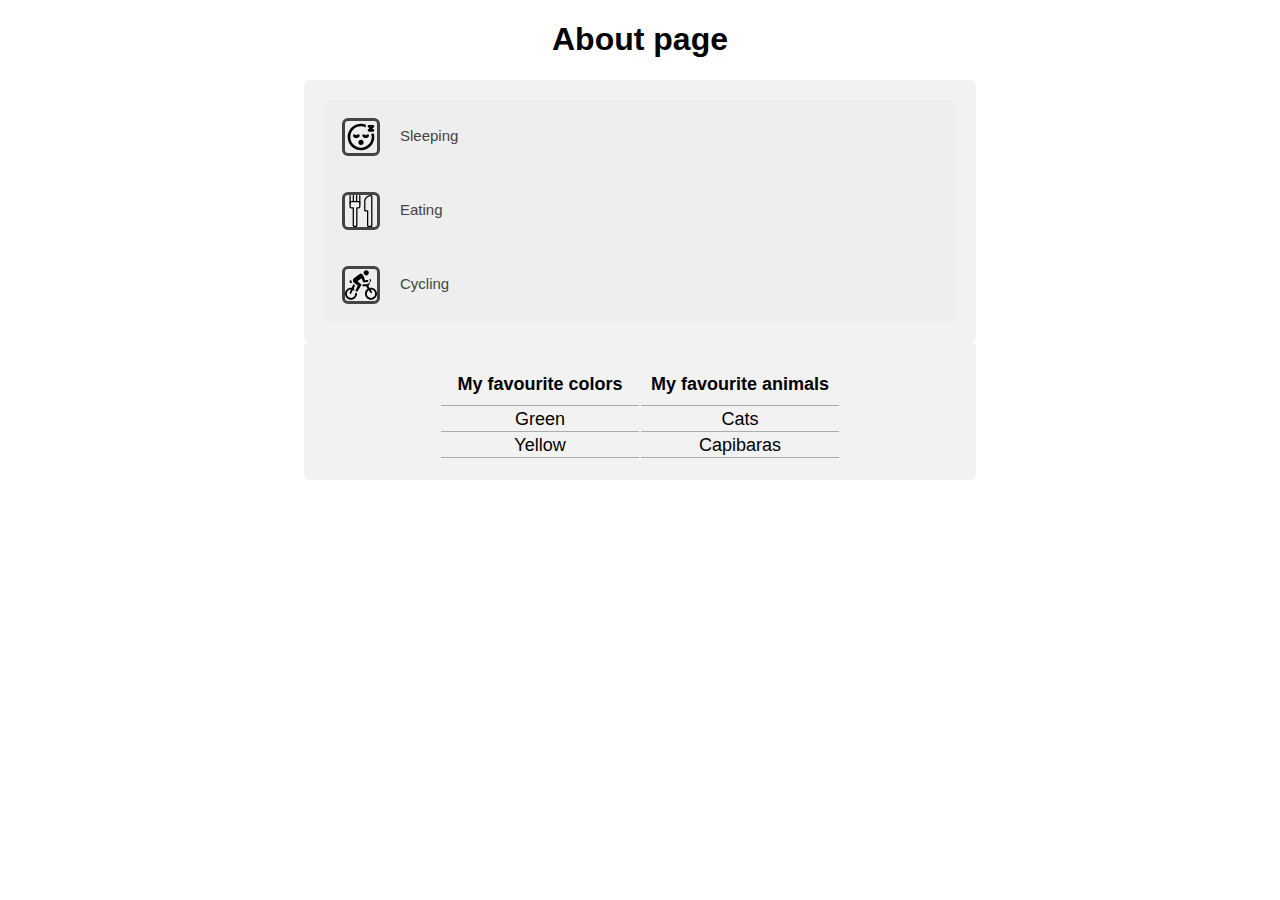
==== about.html @ ac6e3717 "Hobbies: accordion uses javascript" ====
<!DOCTYPE html>
<html>
	<head>
		<div class="center">
			<div class="font-arial">
					<h1>About page</h1>
			</div>
		</div>
	</head>
	<body>
		<div class="center">
			<div class="font-arial">
				<div class="container">
					<button class="accordion"><img src="./assets/sleeping-face-svgrepo-com.svg">Sleeping</button>
					<div class="panel">
						<p>Lorem ipsum dolor sit amet consectetur adipisicing elit. Qui, consequuntur.</p>
					</div>
					<button class="accordion"><img src="./assets/eating-out-svgrepo-com.svg">Eating</button>
					<div class="panel">
						<p>Lorem ipsum dolor sit amet consectetur adipisicing..</p>
					</div>
					<button class="accordion"><img src="./assets/cycling-svgrepo-com.svg">Cycling</button>
					<div class="panel">
						<p>Lorem ipsum dolor sit amet consectetur, adipisicing elit. Veritatis, quae voluptatem.</p>
					</div>
				</div>
				<div class="container">
					<table>
						<tr>
							<th>My favourite colors</th>
							<th>My favourite animals</th>
						</tr>
						<tr>
							<td>Green</td>
							<td>Cats</td>
						</tr>
						<tr>
							<td>Yellow</td>
							<td>Capibaras</td>
						</tr>
					</table>
				</div>
			</div>
		</div>
	</body>
</html>

<style scoped>
summary {
	cursor: pointer;
	font-size: larger;
	margin-bottom: 20px;
}

details p {
  font-size: larger;
	color: gray;
}

img {
  width: 32px;
  height: 32px;
	vertical-align: middle;
	margin-right: 20px;
	padding: auto;
	border: solid;
	border-radius: 6px;
}

table {
	margin: auto;
	font-size: 18px;
}

td {
  width: 50%;
  border-bottom: 1px solid #ababab;
}

th {
  padding: 10px;
  border-bottom: 1px solid #ababab;
}	

.center {
	line-height: normal;
  text-align: center;
}

.font-arial {
  font-family: Arial, Helvetica, sans-serif;
}

.container {
  border-radius: 5px;
  background-color: #f2f2f2;
  padding: 20px;
  width: 50%;
  margin: auto;
}

.accordion {
  background-color: #eee;
  color: #444;
  cursor: pointer;
  padding: 18px;
  width: 100%;
  border: none;
  text-align: left;
  outline: none;
  font-size: 15px;
  transition: 0.4s;
	margin: auto;
}

.active, .accordion:hover {
  background-color: #ccc; 
}

.panel {
  padding: 0 18px;
  display: none;
  background-color: white;
  overflow: hidden;
	margin: auto;
}
</style>

<script>
	var acc = document.getElementsByClassName("accordion");
	var i;

	for (i = 0; i < acc.length; i++) {
		acc[i].addEventListener("click", function() {
			this.classList.toggle("active");
			var panel = this.nextElementSibling;
			if (panel.style.display === "block") {
				panel.style.display = "none";
			} else {
				panel.style.display = "block";
			}
		});
	}
</script>
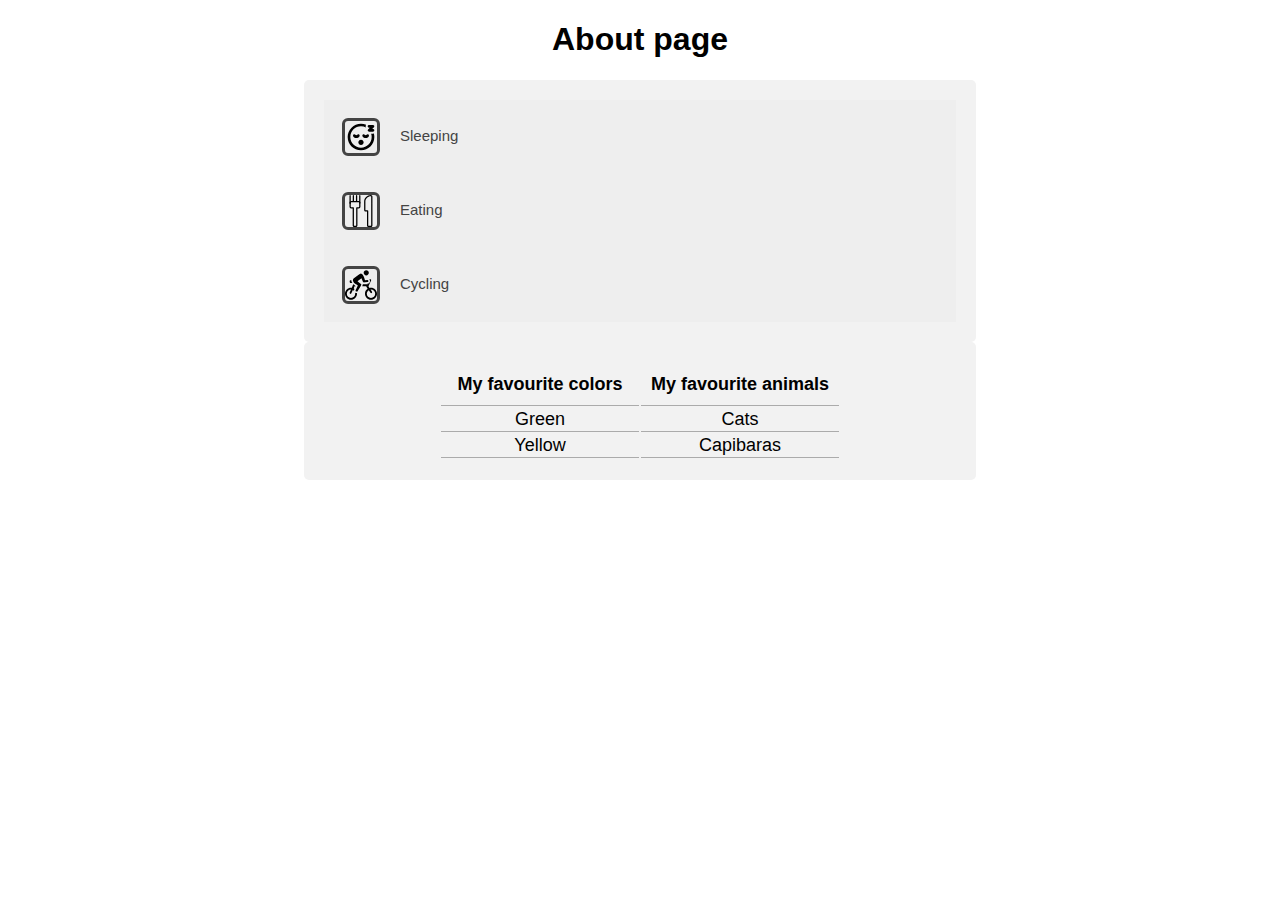
==== commit 0baf4207: "Added html meta tags" ====
--- a/about.html
+++ b/about.html
@@ -1,6 +1,12 @@
 <!DOCTYPE html>
 <html>
 	<head>
+		<meta charset="UTF-8">
+		<meta name="description" content="About page">
+		<meta name="keywords" content="HTML, CSS, JavaScript">
+		<meta name="author" content="Alan Parik">
+		<meta name="viewport" content="width=device-width, initial-scale=1.0">
+		<title>About</title>
 		<div class="center">
 			<div class="font-arial">
 					<h1>About page</h1>
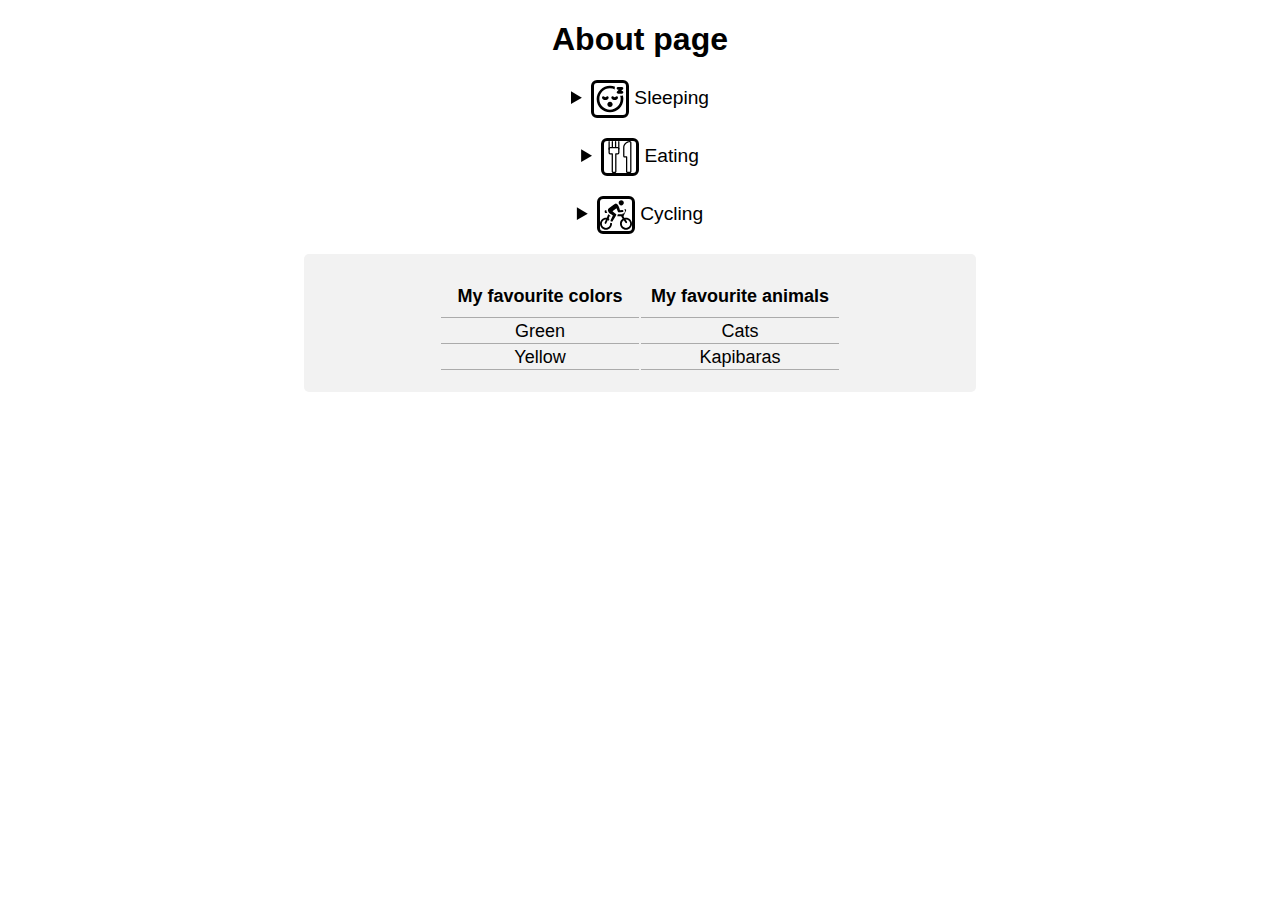
==== commit 5dcce957: "code review" ====
--- a/about.html
+++ b/about.html
@@ -1,150 +1,101 @@
 <!DOCTYPE html>
 <html>
-	<head>
-		<meta charset="UTF-8">
-		<meta name="description" content="About page">
-		<meta name="keywords" content="HTML, CSS, JavaScript">
-		<meta name="author" content="Alan Parik">
-		<meta name="viewport" content="width=device-width, initial-scale=1.0">
-		<title>About</title>
-		<div class="center">
-			<div class="font-arial">
-					<h1>About page</h1>
-			</div>
-		</div>
-	</head>
-	<body>
-		<div class="center">
-			<div class="font-arial">
-				<div class="container">
-					<button class="accordion"><img src="./assets/sleeping-face-svgrepo-com.svg">Sleeping</button>
-					<div class="panel">
-						<p>Lorem ipsum dolor sit amet consectetur adipisicing elit. Qui, consequuntur.</p>
-					</div>
-					<button class="accordion"><img src="./assets/eating-out-svgrepo-com.svg">Eating</button>
-					<div class="panel">
-						<p>Lorem ipsum dolor sit amet consectetur adipisicing..</p>
-					</div>
-					<button class="accordion"><img src="./assets/cycling-svgrepo-com.svg">Cycling</button>
-					<div class="panel">
-						<p>Lorem ipsum dolor sit amet consectetur, adipisicing elit. Veritatis, quae voluptatem.</p>
-					</div>
-				</div>
-				<div class="container">
-					<table>
-						<tr>
-							<th>My favourite colors</th>
-							<th>My favourite animals</th>
-						</tr>
-						<tr>
-							<td>Green</td>
-							<td>Cats</td>
-						</tr>
-						<tr>
-							<td>Yellow</td>
-							<td>Capibaras</td>
-						</tr>
-					</table>
-				</div>
-			</div>
-		</div>
-	</body>
+  <head>
+    <div class="center">
+      <div class="font-arial">
+        <h1>About page</h1>
+      </div>
+    </div>
+  </head>
+  <body>
+    <div class="center">
+      <div class="font-arial">
+        <div>
+          <details>
+            <summary><img src="./assets/sleeping-face-svgrepo-com.svg" />Sleeping</summary>
+            <p>Lorem ipsum dolor sit amet consectetur adipisicing elit. Rem, voluptate?</p>
+          </details>
+          <details>
+            <summary><img src="./assets/eating-out-svgrepo-com.svg" />Eating</summary>
+            <p>Lorem ipsum dolor sit amet.</p>
+          </details>
+          <details>
+            <summary><img src="./assets/cycling-svgrepo-com.svg" />Cycling</summary>
+            <p>Lorem ipsum dolor, sit amet consectetur adipisicing elit. Sed beatae maxime corporis!</p>
+          </details>
+        </div>
+        <div class="container">
+          <table>
+            <tr>
+              <th>My favourite colors</th>
+              <th>My favourite animals</th>
+            </tr>
+            <tr>
+              <td>Green</td>
+              <td>Cats</td>
+            </tr>
+            <tr>
+              <td>Yellow</td>
+              <td>Kapibaras</td>
+            </tr>
+          </table>
+        </div>
+      </div>
+    </div>
+  </body>
 </html>
 
 <style scoped>
-summary {
-	cursor: pointer;
-	font-size: larger;
-	margin-bottom: 20px;
-}
+  summary {
+    cursor: pointer;
+    font-size: larger;
+    margin-bottom: 20px;
+  }
 
-details p {
-  font-size: larger;
-	color: gray;
-}
+  details p {
+    font-size: larger;
+    color: gray;
+  }
 
-img {
-  width: 32px;
-  height: 32px;
-	vertical-align: middle;
-	margin-right: 20px;
-	padding: auto;
-	border: solid;
-	border-radius: 6px;
-}
+  img {
+    width: 32px;
+    height: 32px;
+    vertical-align: middle;
+    margin-right: 5px;
+    padding: auto;
+    border: solid;
+    border-radius: 6px;
+  }
 
-table {
-	margin: auto;
-	font-size: 18px;
-}
+  table {
+    margin: auto;
+    font-size: 18px;
+  }
 
-td {
-  width: 50%;
-  border-bottom: 1px solid #ababab;
-}
+  td {
+    width: 50%;
+    border-bottom: 1px solid #ababab;
+  }
 
-th {
-  padding: 10px;
-  border-bottom: 1px solid #ababab;
-}	
+  th {
+    padding: 10px;
+    border-bottom: 1px solid #ababab;
+  }
 
-.center {
-	line-height: normal;
-  text-align: center;
-}
+  .center {
+    line-height: normal;
+    text-align: center;
+  }
 
-.font-arial {
-  font-family: Arial, Helvetica, sans-serif;
-}
+  .font-arial {
+    font-family: Arial, Helvetica, sans-serif;
+  }
 
-.container {
-  border-radius: 5px;
-  background-color: #f2f2f2;
-  padding: 20px;
-  width: 50%;
-  margin: auto;
-}
-
-.accordion {
-  background-color: #eee;
-  color: #444;
-  cursor: pointer;
-  padding: 18px;
-  width: 100%;
-  border: none;
-  text-align: left;
-  outline: none;
-  font-size: 15px;
-  transition: 0.4s;
-	margin: auto;
-}
-
-.active, .accordion:hover {
-  background-color: #ccc; 
-}
-
-.panel {
-  padding: 0 18px;
-  display: none;
-  background-color: white;
-  overflow: hidden;
-	margin: auto;
-}
+  .container {
+    border-radius: 5px;
+    background-color: #f2f2f2;
+    padding: 20px;
+    width: 50%;
+    margin: auto;
+  }
 </style>
-
-<script>
-	var acc = document.getElementsByClassName("accordion");
-	var i;
-
-	for (i = 0; i < acc.length; i++) {
-		acc[i].addEventListener("click", function() {
-			this.classList.toggle("active");
-			var panel = this.nextElementSibling;
-			if (panel.style.display === "block") {
-				panel.style.display = "none";
-			} else {
-				panel.style.display = "block";
-			}
-		});
-	}
-</script>
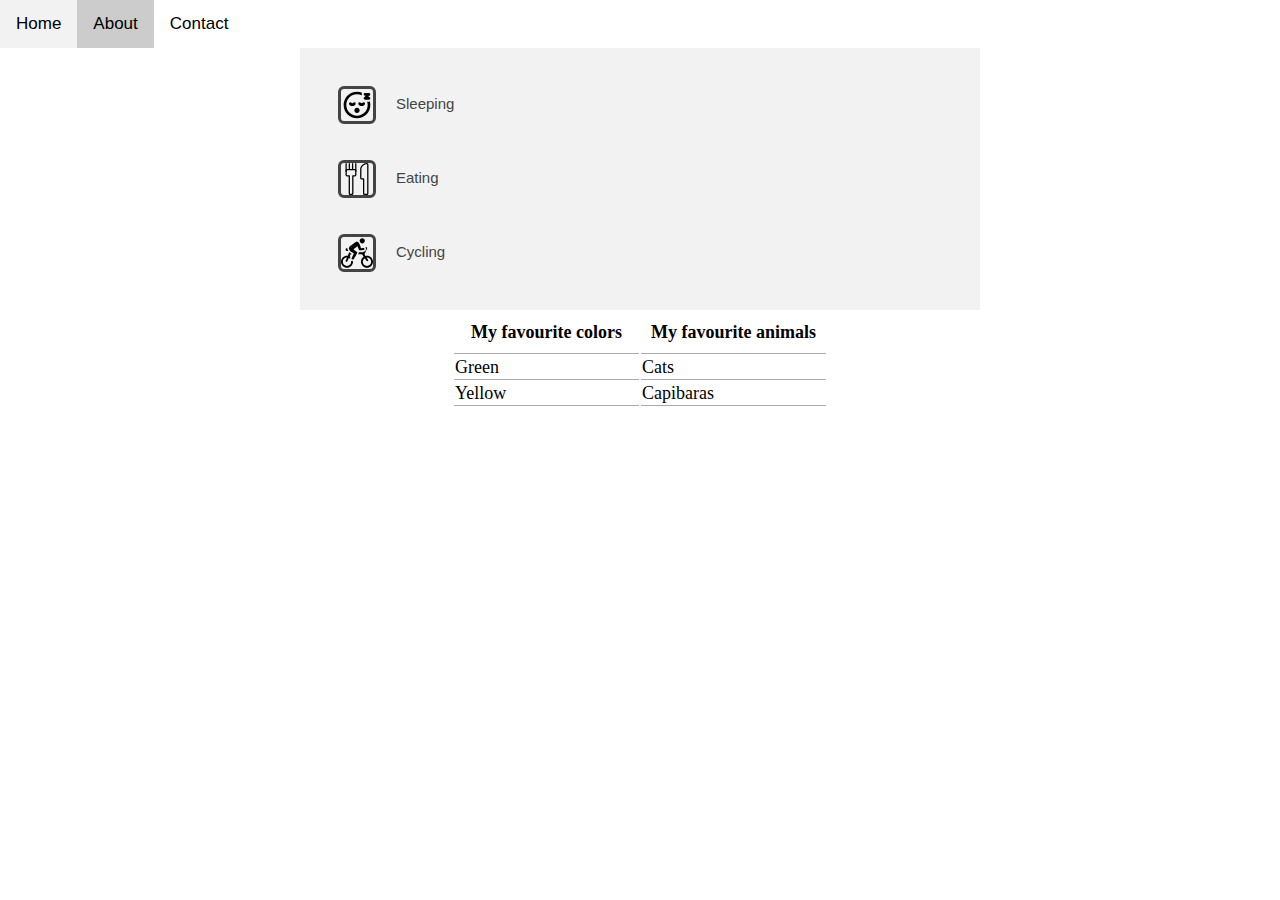
==== commit 64d0cd2e: "Added stuff" ====
--- a/about.html
+++ b/about.html
@@ -1,101 +1,86 @@
 <!DOCTYPE html>
-<html>
+<html lang="en">
   <head>
-    <div class="center">
-      <div class="font-arial">
-        <h1>About page</h1>
+    <meta charset="UTF-8" />
+    <meta http-equiv="X-UA-Compatible" content="IE=edge" />
+    <meta name="viewport" content="width=device-width, initial-scale=1.0" />
+    <title>About</title>
+    <link href="styles/shared.css" rel="stylesheet" type="text/css" />
+    <link href="styles/about-style.css" rel="stylesheet" type="text/css" />
+  </head>
+  <body>
+    <div class="topnav">
+      <a href="index.html">Home</a>
+      <a class="active" href="about.html">About</a>
+      <a href="contact.html">Contact</a>
+    </div>
+    <div class="hobbies-container">
+      <button class="accordion">
+        <img
+          class="img--thumbnail"
+          src="./assets/sleeping-hobbie-thumbnail.svg"
+        />Sleeping
+      </button>
+      <div class="panel">
+        <p>
+          Lorem ipsum dolor sit amet consectetur adipisicing elit. Qui,
+          consequuntur.
+        </p>
+      </div>
+      <button class="accordion">
+        <img
+          class="img--thumbnail"
+          src="./assets/eating-hobbie-thumbnail.svg"
+        />Eating
+      </button>
+      <div class="panel">
+        <p>Lorem ipsum dolor sit amet consectetur adipisicing..</p>
+      </div>
+      <button class="accordion">
+        <img
+          class="img--thumbnail"
+          src="./assets/cycling-hobbie-thumbnail.svg"
+        />Cycling
+      </button>
+      <div class="panel">
+        <p>
+          Lorem ipsum dolor sit amet consectetur, adipisicing elit. Veritatis,
+          quae voluptatem.
+        </p>
       </div>
     </div>
-  </head>
-  <body>
-    <div class="center">
-      <div class="font-arial">
-        <div>
-          <details>
-            <summary><img src="./assets/sleeping-face-svgrepo-com.svg" />Sleeping</summary>
-            <p>Lorem ipsum dolor sit amet consectetur adipisicing elit. Rem, voluptate?</p>
-          </details>
-          <details>
-            <summary><img src="./assets/eating-out-svgrepo-com.svg" />Eating</summary>
-            <p>Lorem ipsum dolor sit amet.</p>
-          </details>
-          <details>
-            <summary><img src="./assets/cycling-svgrepo-com.svg" />Cycling</summary>
-            <p>Lorem ipsum dolor, sit amet consectetur adipisicing elit. Sed beatae maxime corporis!</p>
-          </details>
-        </div>
-        <div class="container">
-          <table>
-            <tr>
-              <th>My favourite colors</th>
-              <th>My favourite animals</th>
-            </tr>
-            <tr>
-              <td>Green</td>
-              <td>Cats</td>
-            </tr>
-            <tr>
-              <td>Yellow</td>
-              <td>Kapibaras</td>
-            </tr>
-          </table>
-        </div>
-      </div>
+    <div class="container">
+      <table>
+        <tr>
+          <th>My favourite colors</th>
+          <th>My favourite animals</th>
+        </tr>
+        <tr>
+          <td>Green</td>
+          <td>Cats</td>
+        </tr>
+        <tr>
+          <td>Yellow</td>
+          <td>Capibaras</td>
+        </tr>
+      </table>
     </div>
   </body>
 </html>
 
-<style scoped>
-  summary {
-    cursor: pointer;
-    font-size: larger;
-    margin-bottom: 20px;
+<script>
+  var acc = document.getElementsByClassName("accordion");
+  var i;
+
+  for (i = 0; i < acc.length; i++) {
+    acc[i].addEventListener("click", function () {
+      this.classList.toggle("active");
+      var panel = this.nextElementSibling;
+      if (panel.style.display === "block") {
+        panel.style.display = "none";
+      } else {
+        panel.style.display = "block";
+      }
+    });
   }
-
-  details p {
-    font-size: larger;
-    color: gray;
-  }
-
-  img {
-    width: 32px;
-    height: 32px;
-    vertical-align: middle;
-    margin-right: 5px;
-    padding: auto;
-    border: solid;
-    border-radius: 6px;
-  }
-
-  table {
-    margin: auto;
-    font-size: 18px;
-  }
-
-  td {
-    width: 50%;
-    border-bottom: 1px solid #ababab;
-  }
-
-  th {
-    padding: 10px;
-    border-bottom: 1px solid #ababab;
-  }
-
-  .center {
-    line-height: normal;
-    text-align: center;
-  }
-
-  .font-arial {
-    font-family: Arial, Helvetica, sans-serif;
-  }
-
-  .container {
-    border-radius: 5px;
-    background-color: #f2f2f2;
-    padding: 20px;
-    width: 50%;
-    margin: auto;
-  }
-</style>
+</script>
--- a/styles/shared.css
+++ b/styles/shared.css
@@ -0,0 +1,48 @@
+body {
+  margin-top: 0;
+  margin-left: 0;
+  margin-right: 0;
+}
+
+.topnav {
+  font-family: Arial, Helvetica, sans-serif;
+  overflow: hidden;
+}
+
+.topnav a {
+  float: left;
+  color: #000000;
+  text-align: center;
+  padding: 14px 16px;
+  text-decoration: none;
+  font-size: 17px;
+}
+
+.topnav a:hover {
+  background-color: #f2f2f2;
+  color: black;
+}
+
+.topnav a.active {
+  background-color: #ccc;
+  color: rgb(0, 0, 0);
+}
+
+.content-container {
+  background-color: #f2f2f2;
+  padding: 20px;
+  width: 50%;
+  margin: auto;
+}
+
+.content-container h1 {
+  text-align: center;
+}
+
+.form-container {
+  border-radius: 5px;
+  background-color: #f2f2f2;
+  padding: 20px;
+  width: 50%;
+  margin: auto;
+}
--- a/styles/about-style.css
+++ b/styles/about-style.css
@@ -0,0 +1,60 @@
+table {
+  margin: auto;
+  font-size: 18px;
+  border-collapse: separate;
+}
+
+td {
+  width: 50%;
+    border-bottom: 1px solid #ababab;
+}
+
+th {
+  padding: 10px;
+  border-bottom: 1px solid #ababab;
+}
+
+.img--thumbnail {
+  width: 32px;
+  height: 32px;
+  vertical-align: middle;
+  margin-right: 20px;
+  padding: auto;
+  border: solid;
+  border-radius: 6px;
+}
+
+.hobbies-container {
+  background-color: #f2f2f2;
+  padding: 20px;
+  width: 50%;
+  margin: auto;
+}
+
+.accordion {
+  background-color: #f2f2f2;
+  color: #444;
+  cursor: pointer;
+  padding: 18px;
+  width: 100%;
+  border: none;
+  text-align: left;
+  outline: none;
+  font-size: 15px;
+  transition: 0.4s;
+  margin: auto;
+}
+
+.active,
+.accordion:hover {
+  background-color: #ccc;
+}
+
+.panel {
+  padding: 0 18px;
+  display: none;
+  background-color: #e2e2e2;
+  overflow: hidden;
+  margin: auto;
+  margin-bottom: 16px;
+}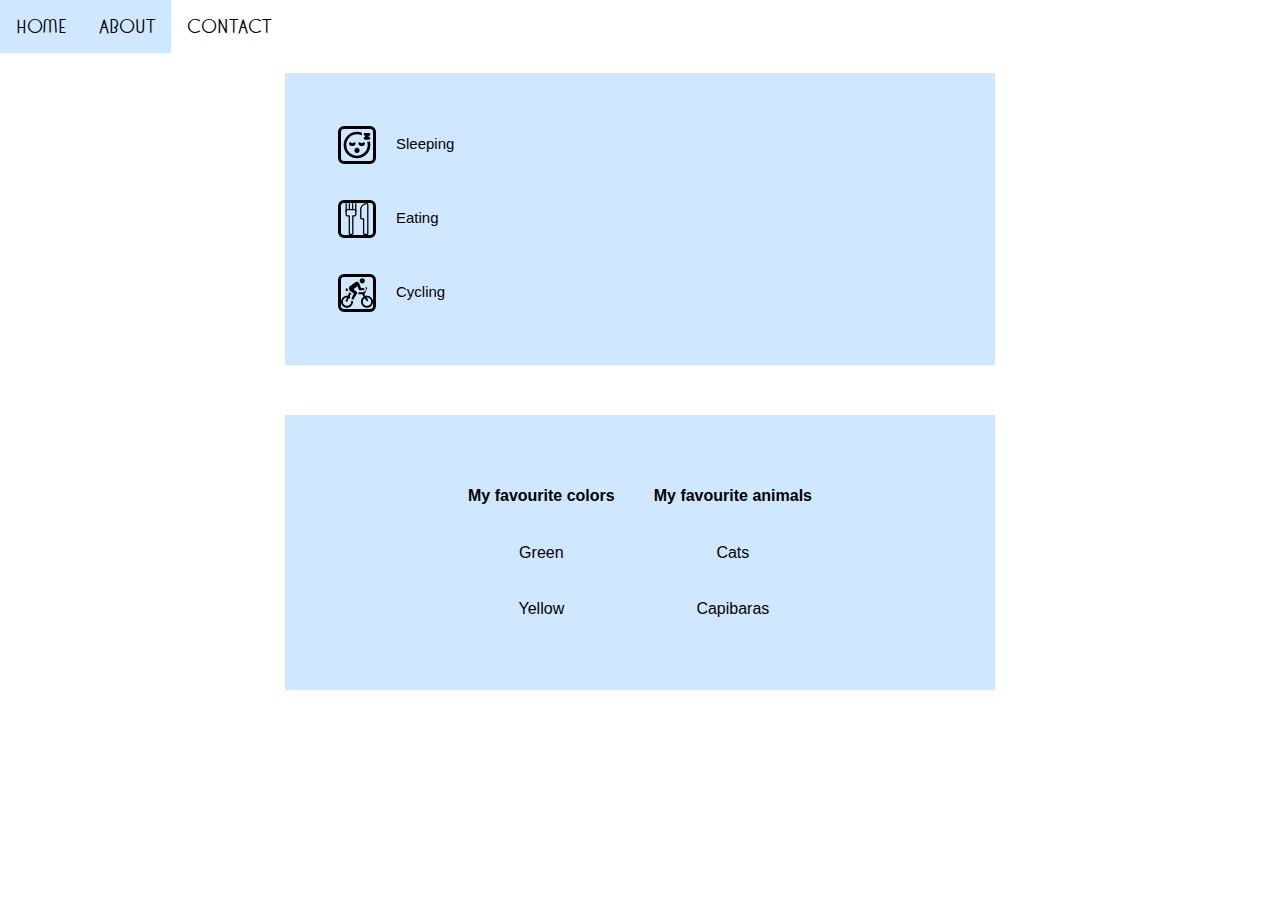
==== commit 645eada9: "Move all .html pages to root" ====
--- a/about.html
+++ b/about.html
@@ -5,20 +5,21 @@
     <meta http-equiv="X-UA-Compatible" content="IE=edge" />
     <meta name="viewport" content="width=device-width, initial-scale=1.0" />
     <title>About</title>
-    <link href="styles/shared.css" rel="stylesheet" type="text/css" />
-    <link href="styles/about-style.css" rel="stylesheet" type="text/css" />
+    <link href="./styles/shared.css" rel="stylesheet" type="text/css" />
+    <link href="./styles/about-style.css" rel="stylesheet" type="text/css" />
   </head>
   <body>
     <div class="topnav">
-      <a href="index.html">Home</a>
-      <a class="active" href="about.html">About</a>
-      <a href="contact.html">Contact</a>
+      <a href="./index.html">Home</a>
+      <a class="active" href="./about.html">About</a>
+      <a href="./contact.html">Contact</a>
     </div>
+
     <div class="hobbies-container">
       <button class="accordion">
         <img
           class="img--thumbnail"
-          src="./assets/sleeping-hobbie-thumbnail.svg"
+          src="./images/sleeping-hobbie-thumbnail.svg"
         />Sleeping
       </button>
       <div class="panel">
@@ -26,20 +27,22 @@
           Lorem ipsum dolor sit amet consectetur adipisicing elit. Qui,
           consequuntur.
         </p>
+        <img src="./images/pepe-sleep.png" />
       </div>
       <button class="accordion">
         <img
           class="img--thumbnail"
-          src="./assets/eating-hobbie-thumbnail.svg"
+          src="./images/eating-hobbie-thumbnail.svg"
         />Eating
       </button>
       <div class="panel">
-        <p>Lorem ipsum dolor sit amet consectetur adipisicing..</p>
+        <p>Lorem ipsum dolor sit amet consectetur adipisicing.</p>
+        <img src="./images/pepe-eating.png" />
       </div>
       <button class="accordion">
         <img
           class="img--thumbnail"
-          src="./assets/cycling-hobbie-thumbnail.svg"
+          src="./images/cycling-hobbie-thumbnail.svg"
         />Cycling
       </button>
       <div class="panel">
@@ -47,9 +50,11 @@
           Lorem ipsum dolor sit amet consectetur, adipisicing elit. Veritatis,
           quae voluptatem.
         </p>
+        <img src="./images/pepe-cycling.png" />
       </div>
     </div>
-    <div class="container">
+
+    <div class="content-container">
       <table>
         <tr>
           <th>My favourite colors</th>
--- a/styles/shared.css
+++ b/styles/shared.css
@@ -1,36 +1,51 @@
+@font-face {
+  font-family: "Sublem";
+  src: url(/fonts/Sublem.ttf) format("truetype");
+  font-weight: normal;
+}
+
+:root {
+  --primary-color: white;
+  --secondary-color: #d0e8ff;
+  --active-color: #d0e8ff;
+  --hover-color: #b2c7db;
+}
+
 body {
   margin-top: 0;
   margin-left: 0;
   margin-right: 0;
+  -webkit-tap-highlight-color: transparent;
+  background-color: var(--primary-color);
 }
 
 .topnav {
-  font-family: Arial, Helvetica, sans-serif;
+  font-family: "Sublem", Helvetica, sans-serif;
   overflow: hidden;
+  margin-bottom: 20px;
+  color: black;
 }
 
 .topnav a {
   float: left;
-  color: #000000;
   text-align: center;
   padding: 14px 16px;
   text-decoration: none;
-  font-size: 17px;
+  font-size: 1.4rem;
+  color: black;
 }
 
 .topnav a:hover {
-  background-color: #f2f2f2;
-  color: black;
+  background-color: var(--active-color);
 }
 
 .topnav a.active {
-  background-color: #ccc;
-  color: rgb(0, 0, 0);
+  background-color: var(--active-color);
 }
 
 .content-container {
-  background-color: #f2f2f2;
-  padding: 20px;
+  background-color: var(--secondary-color);
+  padding: 35px;
   width: 50%;
   margin: auto;
 }
@@ -39,10 +54,8 @@
   text-align: center;
 }
 
-.form-container {
-  border-radius: 5px;
-  background-color: #f2f2f2;
-  padding: 20px;
-  width: 50%;
-  margin: auto;
+@media (max-width: 768px) {
+  .content-container {
+    width: 75%;
+  }
 }
--- a/styles/about-style.css
+++ b/styles/about-style.css
@@ -1,17 +1,19 @@
 table {
   margin: auto;
-  font-size: 18px;
+  font-size: rem;
   border-collapse: separate;
+  border-spacing: 35px;
+  font-family: Arial, Helvetica, sans-serif;
+  text-align: center;
 }
 
 td {
-  width: 50%;
-    border-bottom: 1px solid #ababab;
+  border-bottom: 1px solid var(--secondary-color);
 }
 
 th {
-  padding: 10px;
-  border-bottom: 1px solid #ababab;
+  padding: 2px;
+  border-bottom: 1px solid var(--secondary-color);
 }
 
 .img--thumbnail {
@@ -25,15 +27,16 @@
 }
 
 .hobbies-container {
-  background-color: #f2f2f2;
-  padding: 20px;
+  background-color: var(--secondary-color);
+  padding: 35px;
   width: 50%;
   margin: auto;
+  margin-bottom: 50px;
 }
 
 .accordion {
-  background-color: #f2f2f2;
-  color: #444;
+  background-color: var(--secondary-color);
+  color: black;
   cursor: pointer;
   padding: 18px;
   width: 100%;
@@ -47,14 +50,34 @@
 
 .active,
 .accordion:hover {
-  background-color: #ccc;
+  background-color: var(--hover-color);
 }
 
 .panel {
   padding: 0 18px;
   display: none;
-  background-color: #e2e2e2;
+  background-color: var(--secondary-color);
   overflow: hidden;
   margin: auto;
   margin-bottom: 16px;
-}+}
+
+.panel img {
+  display: block;
+  margin-left: auto;
+  margin-right: auto;
+  width: 50%;
+  border-radius: 10px;
+}
+
+@media (max-width: 480px) {
+  table {
+    font-size: 0.8rem;
+  }
+}
+
+@media (max-width: 768px) {
+  .hobbies-container {
+    width: 75%;
+  }
+}
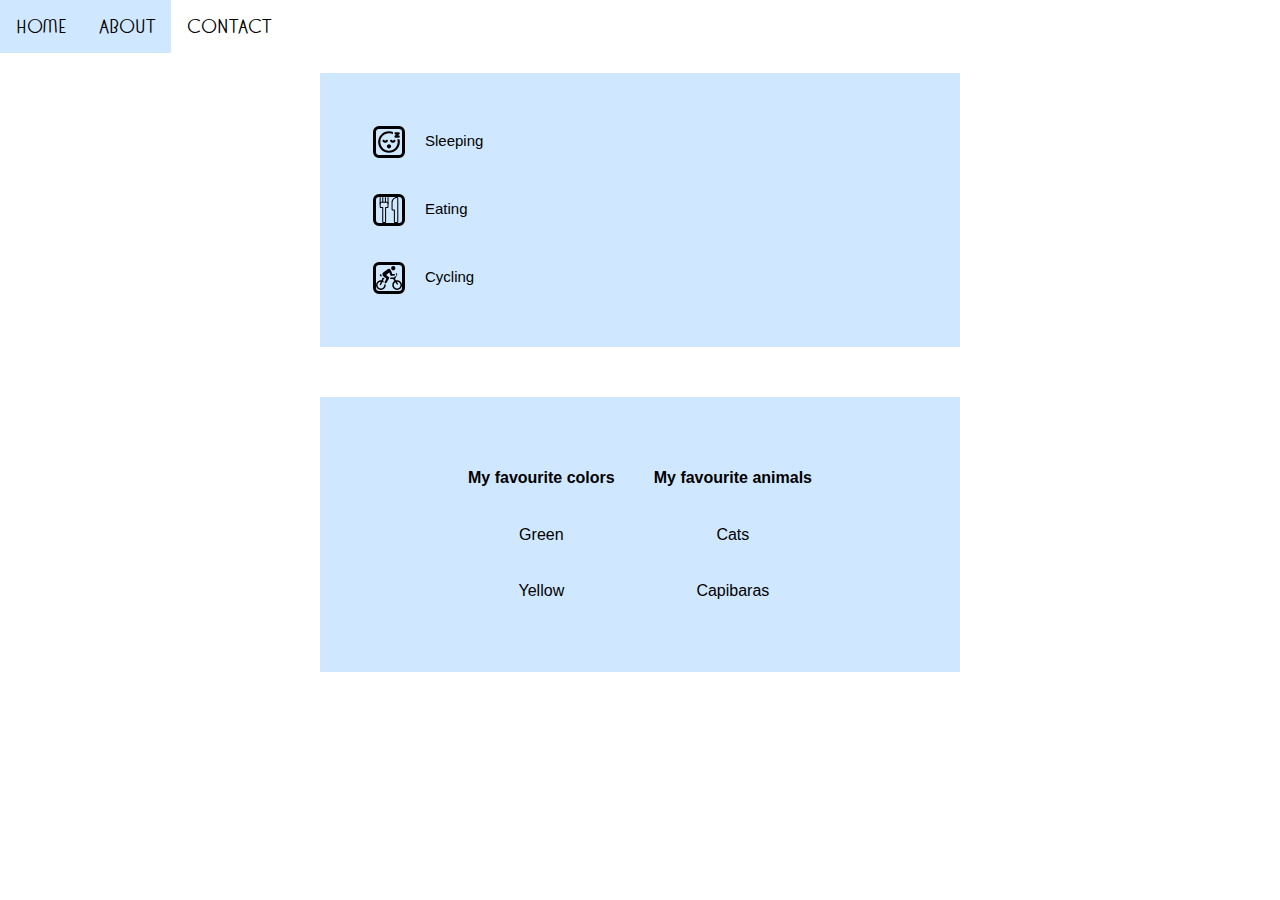
==== commit de20d427: "Add reset css parameters to separate file" ====
--- a/about.html
+++ b/about.html
@@ -5,6 +5,7 @@
     <meta http-equiv="X-UA-Compatible" content="IE=edge" />
     <meta name="viewport" content="width=device-width, initial-scale=1.0" />
     <title>About</title>
+    <link href="./styles/reset.css" rel="stylesheet" type="text/css" />
     <link href="./styles/shared.css" rel="stylesheet" type="text/css" />
     <link href="./styles/about-style.css" rel="stylesheet" type="text/css" />
   </head>
@@ -70,22 +71,6 @@
         </tr>
       </table>
     </div>
+    <script src="./scripts/accordions-handler.js"></script>
   </body>
 </html>
-
-<script>
-  var acc = document.getElementsByClassName("accordion");
-  var i;
-
-  for (i = 0; i < acc.length; i++) {
-    acc[i].addEventListener("click", function () {
-      this.classList.toggle("active");
-      var panel = this.nextElementSibling;
-      if (panel.style.display === "block") {
-        panel.style.display = "none";
-      } else {
-        panel.style.display = "block";
-      }
-    });
-  }
-</script>
--- a/styles/shared.css
+++ b/styles/shared.css
@@ -1,3 +1,7 @@
+/* kasuta css variable */
+/* pane navbari üks font css variga */
+/* pane bodysse teine */
+
 @font-face {
   font-family: "Sublem";
   src: url(/fonts/Sublem.ttf) format("truetype");
@@ -11,10 +15,11 @@
   --hover-color: #b2c7db;
 }
 
+* {
+  box-sizing: border-box;
+}
+
 body {
-  margin-top: 0;
-  margin-left: 0;
-  margin-right: 0;
   -webkit-tap-highlight-color: transparent;
   background-color: var(--primary-color);
 }
@@ -50,7 +55,9 @@
   margin: auto;
 }
 
-.content-container h1 {
+/* .text-center */
+.content-container h1,
+h2 {
   text-align: center;
 }
 
